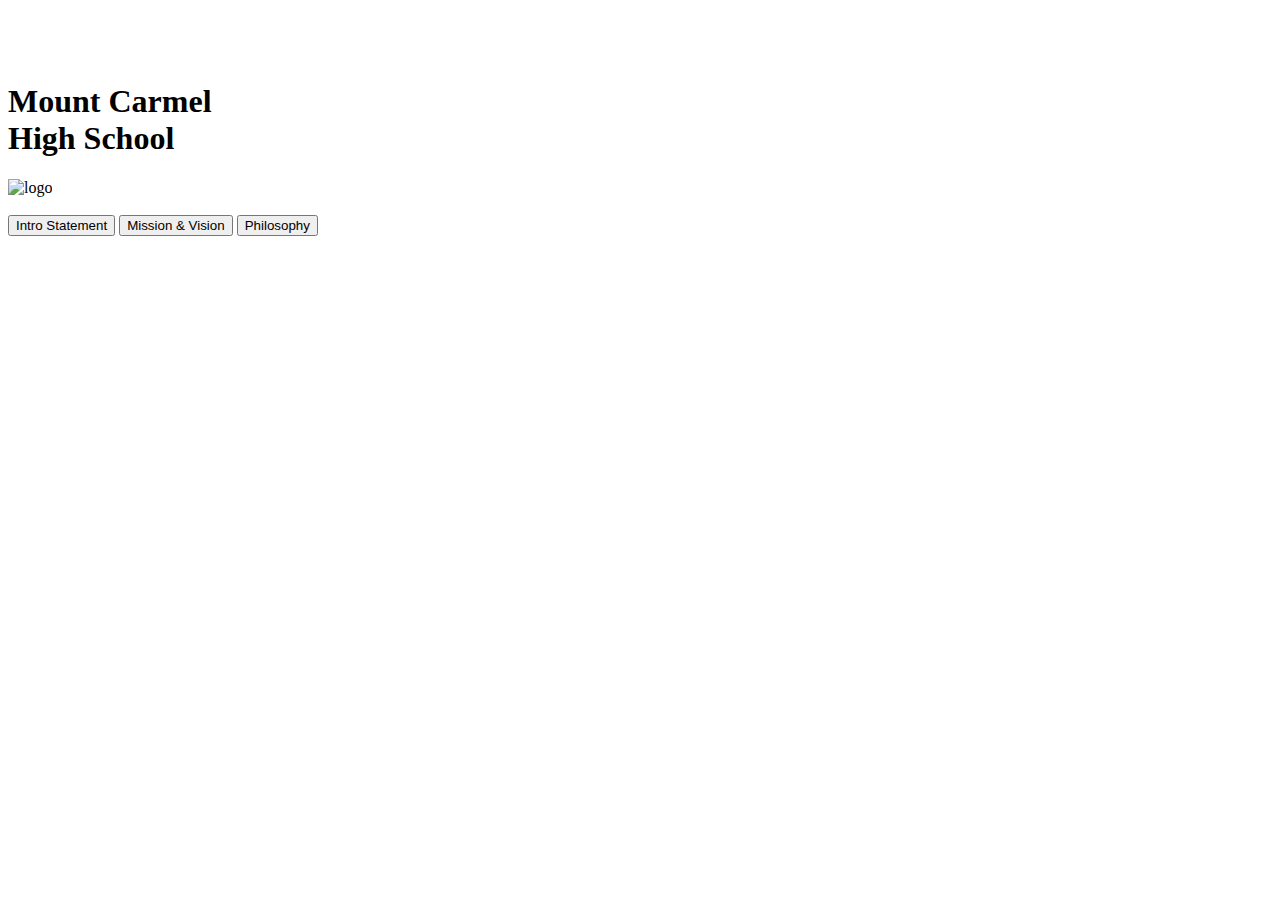
==== index.html @ 8f1d51de "Adding index file alone" ====
<!DOCTYPE html>
<html>
<head>
    <link rel="stylesheet" href="/style.css">
</head>
<body>
  <title>Home</title>
  <!--
<div class="header">
   
    <h1>Mount Carmel <br> High School</h1>
    <div class="image"><img src="mchs.png" alt="logo"> </div>
    <br>

    <div id="buttons">
        <a href=""><button>School Emblem</button></a>
        <a href=""><button>Mission Statement</button></a>
        <a href=""><button>Vision Statement</button></a>
        <a href=""><button>Philosophy</button></a>
        <a href=""><button>Our History</button></a>
    </div>     
</div> -->

<div class="slider">
  <div class="slide"></div>
  <div class="slide"></div>
  <div class="slide"></div>
  <div class="slide"></div>
  <div class="slide"></div>
<div>

  <div class="nav">
    <br><br><br>
    <h1>Mount Carmel <br> High School</h1>
    <div class="image"><img src="mchs.png" alt="logo"> </div>
    <br>

    <div id="buttons">

        <a href="intro.html"><button class="buttons button2">Intro Statement  </button></a>
        <a href="mission.html"><button class="buttons button2">Mission & Vision</button></a>
        <a href="philosophy.html"><button class="buttons button2">Philosophy</button></a>
    </div>     
  </div>

</body>
</html>
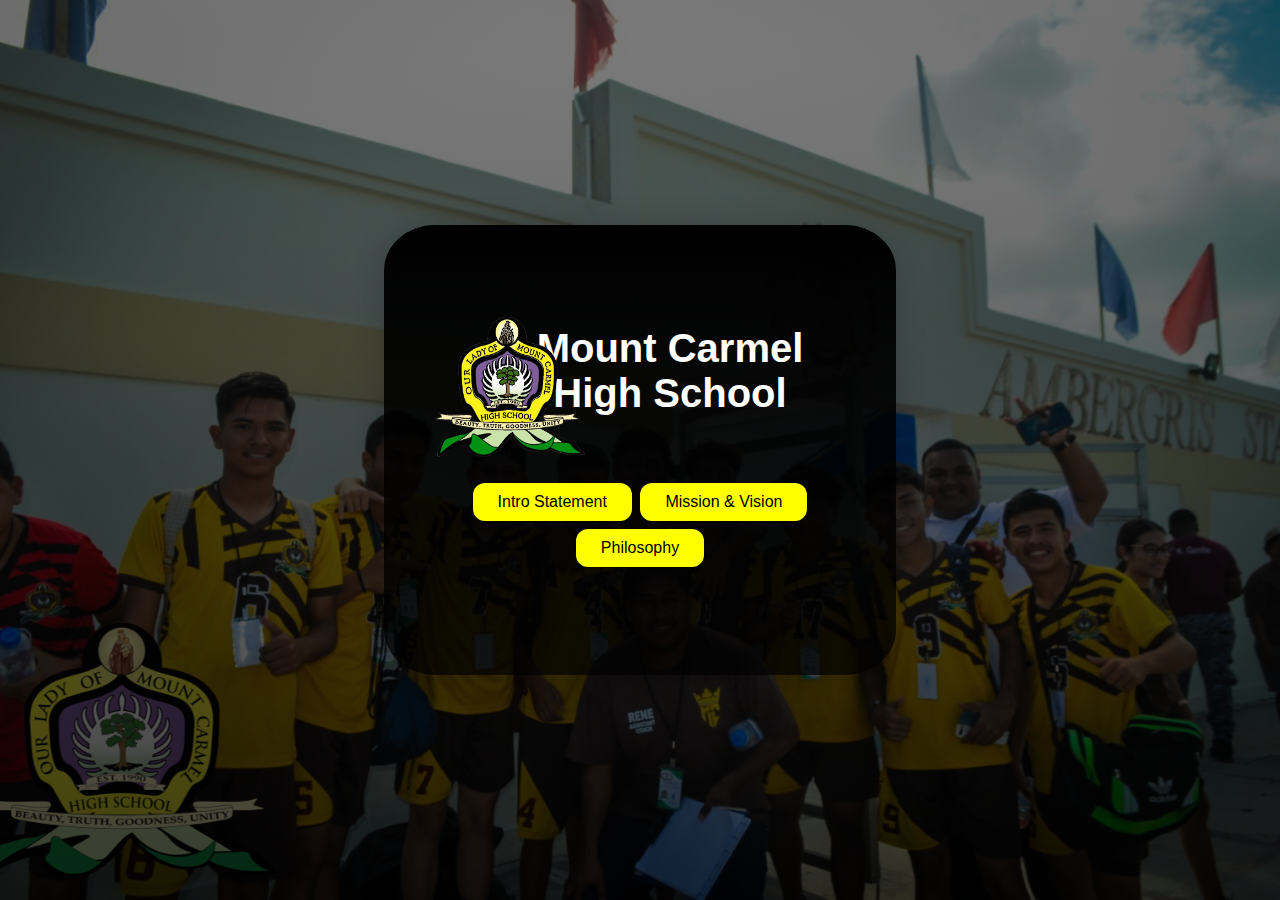
==== commit b8e98376: "Fixing css problem" ====
--- a/index.html
+++ b/index.html
@@ -1,7 +1,7 @@
 <!DOCTYPE html>
 <html>
 <head>
-    <link rel="stylesheet" href="/style.css">
+    <link rel="stylesheet" href="style.css">
 </head>
 <body>
   <title>Home</title>
--- a/style.css
+++ b/style.css
@@ -0,0 +1,199 @@
+* {
+    box-sizing: border-box;
+  }
+
+  
+  body {
+    font-family: Arial;
+  }
+  
+  /* Header/Blog Title */
+  .header {
+    padding: 50px;
+    text-align: center;
+    background: white;
+    background-image: linear-gradient(to bottom, rgba(11, 11, 11, 0.52), rgba(0, 0, 0, 0.73)),url("headerBg.jpg");
+    background-position: 80% 35%;
+  }
+
+  .header .image {
+      margin-top: -30px;
+      margin-left: 80px;
+  }
+
+  .header h1 {
+ 
+      font-size: 40px;
+      color: white;
+      margin-left: 60px;
+  }
+
+  footer{
+    background-color: gray;
+    padding: 200px;
+    background-image: linear-gradient(to bottom, rgba(11, 11, 11, 0.52), rgba(0, 0, 0, 0.73)),url("headerBg.jpg");
+    background-position: 80% 65%;
+  }
+  
+
+  img {
+    height: 140px;
+    width: 150px;
+    margin-top: -20em;  
+    margin-right: 55%;
+  }
+  
+  body {
+    margin: 0;
+  }
+  
+  .slider {
+    overflow: hidden;
+    width: 100vw;
+    height: 100vh;
+    position: relative;
+  }
+  
+  .slider .slide {
+    position: absolute;
+    top: 0;
+    left: 0;
+    width: 100%;
+    height: 100%;
+    background-size: cover;
+    background-position: center;
+    animation: slide 10s infinite;
+  }
+  
+  .slider .slide:nth-child(1) {
+    background-image: url('img1.jpg');
+    background-image: linear-gradient(to bottom, rgba(11, 11, 11, 0.52), rgba(0, 0, 0, 0.73)),url("img1.jpg");
+    animation-delay: -0;
+  }
+  
+  .slider .slide:nth-child(2) {
+    background-image: url('img2.jpg');
+    background-image: linear-gradient(to bottom, rgba(11, 11, 11, 0.52), rgba(0, 0, 0, 0.73)),url("img2.jpg");
+    animation-delay: -2s;
+  }
+    
+  .slider .slide:nth-child(3) {
+    background-image: url('img3.jpg');
+    background-image: linear-gradient(to bottom, rgba(11, 11, 11, 0.52), rgba(0, 0, 0, 0.73)),url("img3.jpg");
+    animation-delay: -4s;
+  }
+    
+  .slider .slide:nth-child(4) {
+    background-image: url('img4.jpg');
+    background-image: linear-gradient(to bottom, rgba(11, 11, 11, 0.52), rgba(0, 0, 0, 0.73)),url("img4.jpg");
+    animation-delay: -6s;
+  }
+  
+  .slider .slide:nth-child(5) {
+    background-image: url('img5.jpg');
+    background-image: linear-gradient(to bottom, rgba(11, 11, 11, 0.52), rgba(0, 0, 0, 0.73)),url("img5.jpg");
+    animation-delay: -8s;
+  }
+  
+  @keyframes slide {
+    0%, 15%, 100% {
+      transform: translateX(0);
+      animation-timing-function: ease;
+    }
+    20% {
+      transform: translateX(-100%);
+      animation-timing-function: step-end;
+    }
+    95% {
+      transform: translateX(100%);
+      animation-timing-function: ease;
+    }
+  }
+
+  .nav {
+    position: absolute;
+    left: 50%;
+    top: 50%;
+    transform: translate(-50%, -50%);
+    
+    /*
+    This doesn't work
+    margin-left: -25%;
+    margin-top: -25%;
+    */
+    
+    width: 40%;
+    height: 50%;
+
+    padding: 20px;  
+    background: linear-gradient(to bottom, rgba(0, 0, 0, 1), rgba(0, 0, 0, 0.73));
+    color: white;
+    text-align: center;
+    box-shadow: 0 0 30px rgba(0, 0, 0, 0.2);
+    border-radius: 10%;
+  }
+
+  .nav h1 {
+    font-size: 40px;
+    color: white;
+    margin-left: 60px;
+  }
+
+  .buttons {
+    background-color: yellow; /* Green */
+    border-radius: 12px;
+    border: none;
+    color: rgb(0, 0, 0);
+    padding: 10px 25px;
+    text-align: center;
+    text-decoration: none;
+    display: inline-block;
+    font-size: 16px;
+    margin: 4px 2px;
+    cursor: pointer;
+    -webkit-transition-duration: 0.4s; /* Safari */
+    transition-duration: 0.4s;
+  }
+
+  .button2:hover {
+    color: rgb(255, 255, 255);
+    background-color: rgb(199, 90, 199);
+  }
+
+  /* Container for flexboxes */
+section {
+  display: -webkit-flex;
+  display: flex;
+}
+
+/* Style the navigation menu */
+nav {
+  -webkit-flex: 1;
+  -ms-flex: 1;
+  flex: 1;
+  background: #ccc;
+  padding: 35px;
+}
+
+/* Style the list inside the menu */
+nav ul {
+  list-style-type: none;
+  padding: 0;
+}
+
+/* Style the content */
+article {
+  -webkit-flex: 10;
+  -ms-flex: 10;
+  flex: 10;
+  background-color: #f1f1f1;
+  padding: 110px;
+}
+
+p {
+  font-size: 20px;
+}
+  
+h1 {
+  font-size: 25px;
+}
